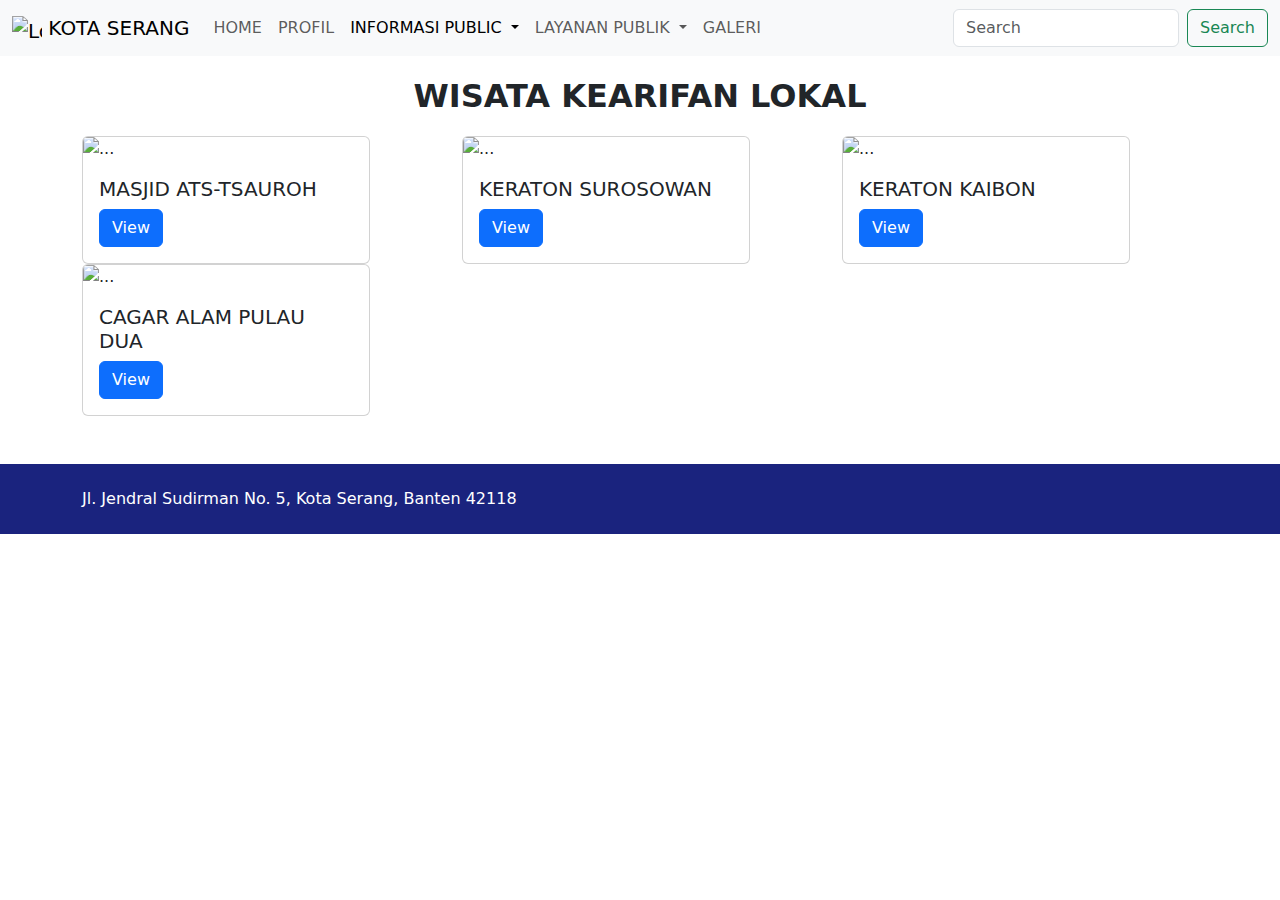
==== kearifanLokal.html @ 46d593ac "add fitur kearifan lokal" ====
<!DOCTYPE html>
<html lang="en">
  <head>
    <meta charset="utf-8" />
    <meta name="viewport" content="width=device-width, initial-scale=1" />
    <title>Kearifan Lokal Kota Serang</title>
    <link
      href="https://cdn.jsdelivr.net/npm/bootstrap@5.3.3/dist/css/bootstrap.min.css"
      rel="stylesheet"
      integrity="sha384-QWTKZyjpPEjISv5WaRU9OFeRpok6YctnYmDr5pNlyT2bRjXh0JMhjY6hW+ALEwIH"
      crossorigin="anonymous"
    />
    <link rel="stylesheet" href="style.css" />
    <script
      src="https://kit.fontawesome.com/6e5dc6b03e.js"
      crossorigin="anonymous"
    ></script>
  </head>
  <body>
    <!-- Navbar -->
    <nav class="navbar navbar-expand-lg bg-body-tertiary">
      <div class="container-fluid">
        <a class="navbar-brand" href="#">
          <img
            src="https://banner2.cleanpng.com/20180914/lju/kisspng-serang-regency-clip-art-south-tangerang-5b9c08087a2b71.4984529815369523285004.jpg"
            alt="Logo"
            width="30"
            height="24"
            class="d-inline-block align-text-top"
          />
          KOTA SERANG
        </a>
        <button
          class="navbar-toggler"
          type="button"
          data-bs-toggle="collapse"
          data-bs-target="#navbarSupportedContent"
          aria-controls="navbarSupportedContent"
          aria-expanded="false"
          aria-label="Toggle navigation"
        >
          <span class="navbar-toggler-icon"></span>
        </button>
        <div class="collapse navbar-collapse" id="navbarSupportedContent">
          <ul class="navbar-nav me-auto mb-2 mb-lg-0">
            <li class="nav-item">
              <a class="nav-link" aria-current="page" href="index.html">HOME</a>
            </li>
            <li class="nav-item">
              <a class="nav-link" aria-current="page" href="profil.html"
                >PROFIL</a
              >
            </li>
            <li class="nav-item dropdown">
              <a
                class="nav-link dropdown-toggle active"
                href="#"
                role="button"
                data-bs-toggle="dropdown"
                aria-expanded="false"
              >
                INFORMASI PUBLIC
              </a>
              <ul class="dropdown-menu">
                <li>
                  <a class="dropdown-item" href="#">Kearifan Lokal</a>
                </li>
                <li><a class="dropdown-item" href="#">Kependudukan</a></li>
                <li>
                  <a class="dropdown-item" href="#">Perdagangan dan Jasa</a>
                </li>
                <li><a class="dropdown-item" href="#">Pendidikan</a></li>
                <li><a class="dropdown-item" href="#">UMKM</a></li>
                <li><a class="dropdown-item" href="#">Keuangan Daerah</a></li>
              </ul>
            </li>
            <li class="nav-item dropdown">
              <a
                class="nav-link dropdown-toggle"
                href="#"
                role="button"
                data-bs-toggle="dropdown"
                aria-expanded="false"
              >
                LAYANAN PUBLIK
              </a>
              <ul class="dropdown-menu">
                <li><a class="dropdown-item" href="#">SIAGA 112</a></li>
                <li><a class="dropdown-item" href="#">RAGEM</a></li>
                <li>
                  <a class="dropdown-item" href="#">GELATI</a>
                </li>
                <li><a class="dropdown-item" href="#">INFO SEMBAKO</a></li>
                <li><a class="dropdown-item" href="#">PPID</a></li>
                <li><a class="dropdown-item" href="#">SIKONDANG</a></li>
                <li><a class="dropdown-item" href="#">JDIH KOTA SERANG</a></li>
              </ul>
            </li>
            <li class="nav-item">
              <a class="nav-link" aria-current="page" href="#">GALERI</a>
            </li>
          </ul>
          <form class="d-flex" role="search">
            <input
              class="form-control me-2"
              type="search"
              placeholder="Search"
              aria-label="Search"
            />
            <button class="btn btn-outline-success" type="submit">
              Search
            </button>
          </form>
        </div>
      </div>
    </nav>
    <div class="container">
      <div class="text-center text-uppercase fs-2 fw-bold mt-3">
        Wisata Kearifan Lokal
      </div>
      <div class="row mt-3">
        <div class="col-md-4">
          <div class="card" style="width: 18rem">
            <img
              src="https://serangkota.go.id/po-content/uploads/49243392.jpg"
              class="card-img-top"
              alt="..."
            />
            <div class="card-body">
              <h5 class="card-title">MASJID ATS-TSAUROH</h5>
              <button
                type="button"
                class="btn btn-primary"
                data-bs-toggle="modal"
                data-bs-target="#model1"
              >
                View
              </button>
              <div
                class="modal fade"
                id="model1"
                tabindex="-1"
                aria-labelledby="exampleModalLabel"
                aria-hidden="true"
              >
                <div class="modal-dialog">
                  <div class="modal-content">
                    <div class="modal-header">
                      <h1 class="modal-title fs-5" id="exampleModalLabel">
                        MASJID ATS-TSAUROH
                      </h1>
                      <button
                        type="button"
                        class="btn-close"
                        data-bs-dismiss="modal"
                        aria-label="Close"
                      ></button>
                    </div>
                    <div class="modal-body">
                      Masjid Agung Ats-Tsaurah Kota Serang terletak di Jalan
                      Veteran No 43 Kota Serang yang merupakan masjid pusat
                      kegiatan keagamaan bagi masyarakat pemerintahan Kota
                      Serang. Masjid Agung Ats-Tsaurah dengan luas 26.510 m2.
                      Pada awalnya masjid dibangun tanpa menara, dan telah
                      mengalami beberapa kali renovasi pada tahun 1930 oleh
                      Bapak Tb. Nurdin yang menata masjid menjadi seperti Masjid
                      Kesultanan Banten tetapi tanpa menara. Kemudian pada tahun
                      1956 Bapak Ayif Usman, KH. Sochari, dll, menyempurnakan
                      bangunan masjid dengan mendirikan menara. Humas DKM Masjid
                      Agung Ats-Tsaurah Muhamad Ali Sakti menjelaskan bahwa pada
                      tahun 1968 masa Bupati Letkol H Suwandi, masjid ini resmi
                      diberi nama Masjid Agung Ats- Tsauroh yang berarti “Masjid
                      Perjuangan”. Selanjutnya pada tahun 1993 pada masa
                      kepemimpinan Bupati Serang H.Sampurna, beliau memprakarsai
                      untuk merenovasi kembali bangunan masjid, dan pada tahun
                      1997 beliau meresmikan Masjid Agung Ats-Tsaurah sebagai
                      Masjid Agung di Kabupaten Serang.
                    </div>
                    <div class="modal-footer">
                      <button
                        type="button"
                        class="btn btn-secondary"
                        data-bs-dismiss="modal"
                      >
                        Close
                      </button>
                    </div>
                  </div>
                </div>
              </div>
            </div>
          </div>
        </div>
        <div class="col-md-4">
          <div class="card" style="width: 18rem">
            <img
              src="https://serangkota.go.id/po-content/uploads/keraton_surosoan_1.jpg"
              class="card-img-top"
              alt="..."
            />
            <div class="card-body">
              <h5 class="card-title">KERATON SUROSOWAN</h5>
              <button
                type="button"
                class="btn btn-primary"
                data-bs-toggle="modal"
                data-bs-target="#model2"
              >
                View
              </button>
              <div
                class="modal fade"
                id="model2"
                tabindex="-1"
                aria-labelledby="exampleModalLabel"
                aria-hidden="true"
              >
                <div class="modal-dialog">
                  <div class="modal-content">
                    <div class="modal-header">
                      <h1 class="modal-title fs-5" id="exampleModalLabel">
                        KERATON SUROSOWAN
                      </h1>
                      <button
                        type="button"
                        class="btn-close"
                        data-bs-dismiss="modal"
                        aria-label="Close"
                      ></button>
                    </div>
                    <div class="modal-body">
                      Keraton Surosowan adalah sebuah keraton di Banten. Keraton
                      ini dibangun sekitar 1526-1570 pada masa pemerintahan
                      Sultan pertama Banten, Sultan Maulana Hasanudin dan konon
                      juga melibatkan ahli bangunan asal Belanda, yaitu Hendrik
                      Lucasz Cardeel, seorang arsitek berkebangsaan Belanda yang
                      memeluk Agama Islam yang bergelar Pangeran Wiraguna.
                      Dindin pembantas setinggi 2 meter mengitari area keraton
                      sekitar kurang lebih 3 hektare bangunan didalam dinding
                      keraton tak ada lagi yang utuh. Hanya menyisakan runtuhan
                      dinding dan pondasi kamar-kamar berdenah persegi empat
                      yang jumlahnya puluhan.
                    </div>
                    <div class="modal-footer">
                      <button
                        type="button"
                        class="btn btn-secondary"
                        data-bs-dismiss="modal"
                      >
                        Close
                      </button>
                    </div>
                  </div>
                </div>
              </div>
            </div>
          </div>
        </div>
        <div class="col-md-4">
          <div class="card" style="width: 18rem">
            <img
              src="https://serangkota.go.id/po-content/uploads/kaibon.jpg"
              class="card-img-top"
              alt="..."
            />
            <div class="card-body">
              <h5 class="card-title">KERATON KAIBON</h5>
              <button
                type="button"
                class="btn btn-primary"
                data-bs-toggle="modal"
                data-bs-target="#model3"
              >
                View
              </button>
              <div
                class="modal fade"
                id="model3"
                tabindex="-1"
                aria-labelledby="exampleModalLabel"
                aria-hidden="true"
              >
                <div class="modal-dialog">
                  <div class="modal-content">
                    <div class="modal-header">
                      <h1 class="modal-title fs-5" id="exampleModalLabel">
                        KERATON KAIBON
                      </h1>
                      <button
                        type="button"
                        class="btn-close"
                        data-bs-dismiss="modal"
                        aria-label="Close"
                      ></button>
                    </div>
                    <div class="modal-body">
                      Ditinjau dari namanya (Kaibon=Keibuan), Keraton ini
                      dibangun untuk ibu Sultan Syafiudin, Ratu Aisyah.
                      Mengingat pada waktu itu, sebagai Sultan ke 21 dari
                      kerajaan Banten, Sultan Syafiudin masih sangat muda (masih
                      berumur 5 Tahun) untuk memengang tampuk pemerintahan.
                      Keraton Kaibon ini dihancurkan oleh pemerintah belanda
                      pada tahun 1832, bersamaan dengan Keraton Surosowan.
                      Asalmuasal penghancuran Keraton, adalah ketika Du Puy,
                      utusan Gubernur Jenderal Daen Dels meminta kepada Sultan
                      Syafiudin untuk meneruskan proyek pembangunan jalan dari
                      Anyer sampai Panarukan, juga pelabuhan armada Belanda di
                      Teluk Lada (di labuhan). Namaun Syafiudin dengan tegas
                      menolak. Dia bahkan memancung kepala Du Puy dan
                      menyerahkanya kembali kepada Daen Dels yang kemudian marah
                      besar dan menghancurkan Keraton Kaibon.
                    </div>
                    <div class="modal-footer">
                      <button
                        type="button"
                        class="btn btn-secondary"
                        data-bs-dismiss="modal"
                      >
                        Close
                      </button>
                    </div>
                  </div>
                </div>
              </div>
            </div>
          </div>
        </div>
        <div class="col-md-4">
          <div class="card" style="width: 18rem">
            <img
              src="https://serangkota.go.id/po-content/uploads/cagar-alam-pulau-dua.jpg"
              class="card-img-top"
              alt="..."
            />
            <div class="card-body">
              <h5 class="card-title">CAGAR ALAM PULAU DUA</h5>
              <button
                type="button"
                class="btn btn-primary"
                data-bs-toggle="modal"
                data-bs-target="#model4"
              >
                View
              </button>
              <div
                class="modal fade"
                id="model4"
                tabindex="-1"
                aria-labelledby="exampleModalLabel"
                aria-hidden="true"
              >
                <div class="modal-dialog">
                  <div class="modal-content">
                    <div class="modal-header">
                      <h1 class="modal-title fs-5" id="exampleModalLabel">
                        CAGAR ALAM PULAU DUA
                      </h1>
                      <button
                        type="button"
                        class="btn-close"
                        data-bs-dismiss="modal"
                        aria-label="Close"
                      ></button>
                    </div>
                    <div class="modal-body">
                      Cagar alam pulau dua sangat dikenal dengan sebutan pulau
                      burung karena terletak di daerah Serang tepatnya di
                      Kecamatan Kasemen Desa Sawah luhur yang berada di lepas
                      pantai utara Banten. dan Merupakan kawasan cagar alam yang
                      banyak dihuni oleh satwa burung terutama burung Bangau.
                      Kawasan cagar alam Pulau dua merupakan tempat persinggahan
                      berbagai jenis satwa burung dari Asia, Afrika dan
                      Australia untuk bertelur dan menetas kemudian berkoloni
                      lagi ke daerah lain. Pulau ini bukanlah dataran terpisah
                      yang di kelilingi air laut melainkan tetap menyatu dengan
                      pulau Jawa. Awalnya pulau ini terbentuk dari gundukan
                      tanah yang berupa pulau dan merupakan ekosistem yang
                      penting bagi makhluk hidup. Kawasan cagar alam Pulau dua
                      memiliki ekosistem tumbuhan tropis dengan pesisir yang
                      didominasi oleh vegetasi Mangrove serta tumbuhan-tumbuhan
                      lainya seperti pohon Dadap, Pohon Ketapang, Pohon Kepuh,
                      dan Pohon Cangkring, serta berbagai burung lokal dan
                      migran. Burung yang terdampar di Pulau Dua terdiri dari
                      burung Cangkang Abu, Kuntul Putih besar, Kuntul perak, dan
                      Koak Merah. Satwa lain yang mungkin dapat dilihat adalah
                      kucing Hitam, Biawak, Ular Piton, dll.
                    </div>
                    <div class="modal-footer">
                      <button
                        type="button"
                        class="btn btn-secondary"
                        data-bs-dismiss="modal"
                      >
                        Close
                      </button>
                    </div>
                  </div>
                </div>
              </div>
            </div>
          </div>
        </div>
      </div>
    </div>
    <!-- Footer -->
    <footer class="footer text-center text-lg-start mt-5">
      <div class="container">
        <div class="row align-items-center">
          <div class="col-lg-6 mb-4 mb-lg-0 text-center text-lg-start">
            <i class="fas fa-map-marker-alt"></i> Jl. Jendral Sudirman No. 5,
            Kota Serang, Banten 42118
          </div>
          <div class="col-lg-6 text-center text-lg-end social-icons">
            <a href="https://twitter.com" target="_blank"
              ><i class="fab fa-twitter"></i
            ></a>
            <a href="https://facebook.com" target="_blank"
              ><i class="fab fa-facebook-f"></i
            ></a>
            <a href="https://instagram.com" target="_blank"
              ><i class="fab fa-instagram"></i
            ></a>
            <a href="https://youtube.com" target="_blank"
              ><i class="fab fa-youtube"></i
            ></a>
          </div>
        </div>
      </div>
    </footer>
  </body>
  <script
    src="https://cdn.jsdelivr.net/npm/@popperjs/core@2.11.8/dist/umd/popper.min.js"
    integrity="sha384-I7E8VVD/ismYTF4hNIPjVp/Zjvgyol6VFvRkX/vR+Vc4jQkC+hVqc2pM8ODewa9r"
    crossorigin="anonymous"
  ></script>
  <script
    src="https://cdn.jsdelivr.net/npm/bootstrap@5.3.3/dist/js/bootstrap.min.js"
    integrity="sha384-0pUGZvbkm6XF6gxjEnlmuGrJXVbNuzT9qBBavbLwCsOGabYfZo0T0to5eqruptLy"
    crossorigin="anonymous"
  ></script>
</html>
---- style.css ----
/* banner */
.banner-title {
  font-size: 36px;
  font-weight: 700;
  color: #1a237e;
  text-align: center;
  margin-bottom: 20px;
}

.footer {
  background-color: #1a237e;
  color: white;
  padding: 20px 0;
}
.footer .social-icons a {
  color: white;
  margin: 0 10px;
  font-size: 20px;
}
.footer .social-icons a:hover {
  color: #f0f0f0;
}
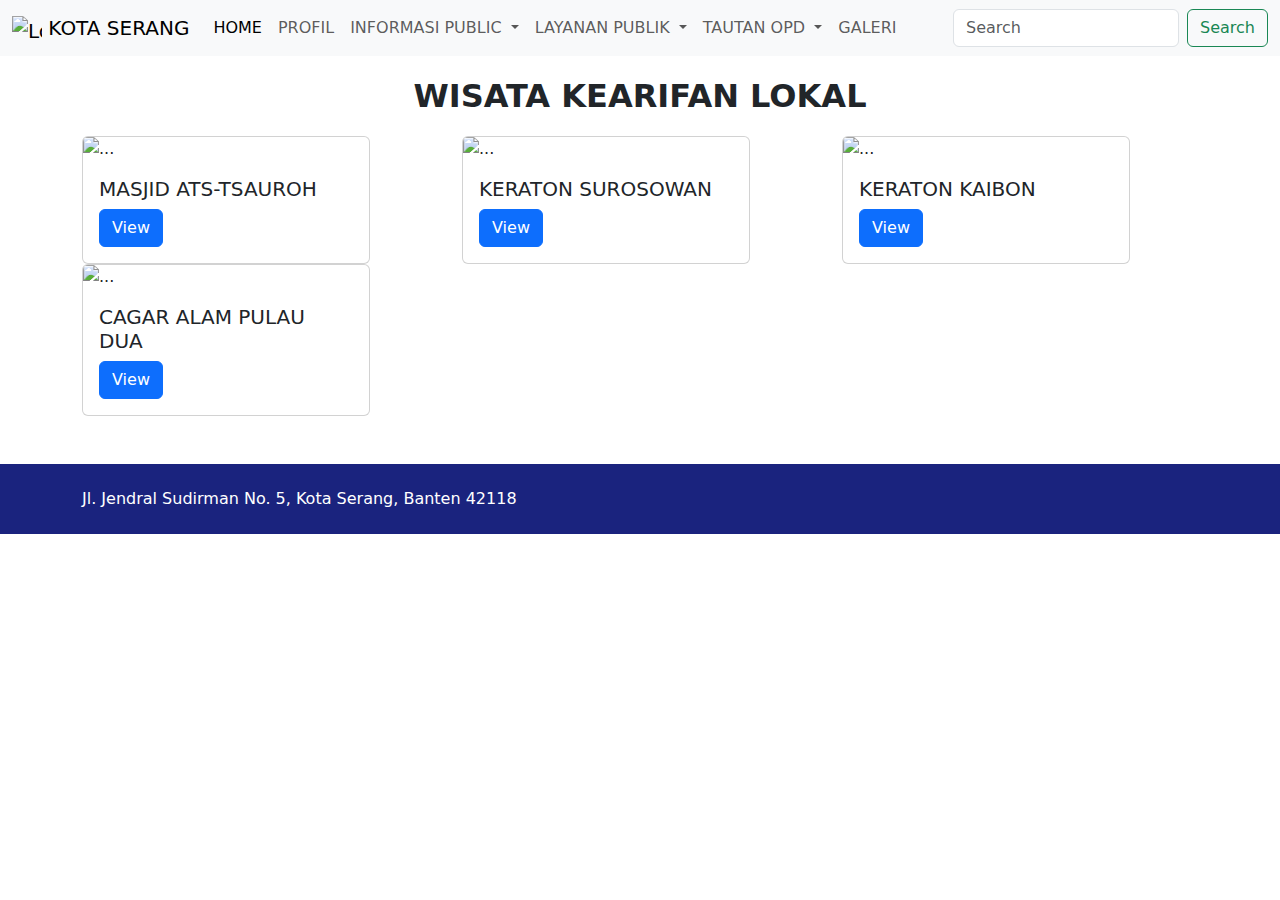
==== commit 96d89152: "add tautan odp" ====
--- a/kearifanLokal.html
+++ b/kearifanLokal.html
@@ -44,7 +44,9 @@
         <div class="collapse navbar-collapse" id="navbarSupportedContent">
           <ul class="navbar-nav me-auto mb-2 mb-lg-0">
             <li class="nav-item">
-              <a class="nav-link" aria-current="page" href="index.html">HOME</a>
+              <a class="nav-link active" aria-current="page" href="index.html"
+                >HOME</a
+              >
             </li>
             <li class="nav-item">
               <a class="nav-link" aria-current="page" href="profil.html"
@@ -53,7 +55,7 @@
             </li>
             <li class="nav-item dropdown">
               <a
-                class="nav-link dropdown-toggle active"
+                class="nav-link dropdown-toggle"
                 href="#"
                 role="button"
                 data-bs-toggle="dropdown"
@@ -63,11 +65,15 @@
               </a>
               <ul class="dropdown-menu">
                 <li>
-                  <a class="dropdown-item" href="#">Kearifan Lokal</a>
+                  <a class="dropdown-item" href="kearifanLokal.html"
+                    >Kearifan Lokal</a
+                  >
                 </li>
                 <li><a class="dropdown-item" href="#">Kependudukan</a></li>
                 <li>
-                  <a class="dropdown-item" href="#">Perdagangan dan Jasa</a>
+                  <a class="dropdown-item" href="perdaganganJasa.html"
+                    >Perdagangan dan Jasa</a
+                  >
                 </li>
                 <li><a class="dropdown-item" href="#">Pendidikan</a></li>
                 <li><a class="dropdown-item" href="#">UMKM</a></li>
@@ -94,6 +100,75 @@
                 <li><a class="dropdown-item" href="#">PPID</a></li>
                 <li><a class="dropdown-item" href="#">SIKONDANG</a></li>
                 <li><a class="dropdown-item" href="#">JDIH KOTA SERANG</a></li>
+              </ul>
+            </li>
+            <li class="nav-item dropdown">
+              <a
+                class="nav-link dropdown-toggle"
+                href="#"
+                role="button"
+                data-bs-toggle="dropdown"
+                aria-expanded="false"
+              >
+                TAUTAN OPD
+              </a>
+              <ul class="dropdown-menu">
+                <li>
+                  <a
+                    class="dropdown-item"
+                    href="https://dinkes.serangkota.go.id/"
+                    >DINKES KOTA SERANG</a
+                  >
+                </li>
+                <li>
+                  <a
+                    class="dropdown-item"
+                    href="https://kominfo.serangkota.go.id/"
+                    >KOMINFO KOTA SERANG</a
+                  >
+                </li>
+                <li>
+                  <a
+                    class="dropdown-item"
+                    href="https://dp3akb.serangkota.go.id/"
+                    >DP3KB KOTA SERANG</a
+                  >
+                </li>
+                <li>
+                  <a
+                    class="dropdown-item"
+                    href="https://disdikbud2.serangkota.go.id/"
+                    >DISDIKBUD KOTA SERANG</a
+                  >
+                </li>
+                <li>
+                  <a
+                    class="dropdown-item"
+                    href="https://kesbangpol.serangkota.go.id/"
+                    >KESBANGPOL KOTA SERANG</a
+                  >
+                </li>
+                <li>
+                  <a
+                    class="dropdown-item"
+                    href="https://bppbj2.serangkota.go.id/"
+                    >BPPJB KOTA SERANG</a
+                  >
+                </li>
+                <li>
+                  <a
+                    class="dropdown-item"
+                    href="https://setdprd.serangkota.go.id/"
+                    >SET DPRD KOTA SERANG</a
+                  >
+                </li>
+                <li>
+                  <a
+                    class="dropdown-item"
+                    href="https://bkpsdm.serangkota.go.id/"
+                    >BKPSDM KOTA SERANG</a
+                  >
+                </li>
               </ul>
             </li>
             <li class="nav-item">
